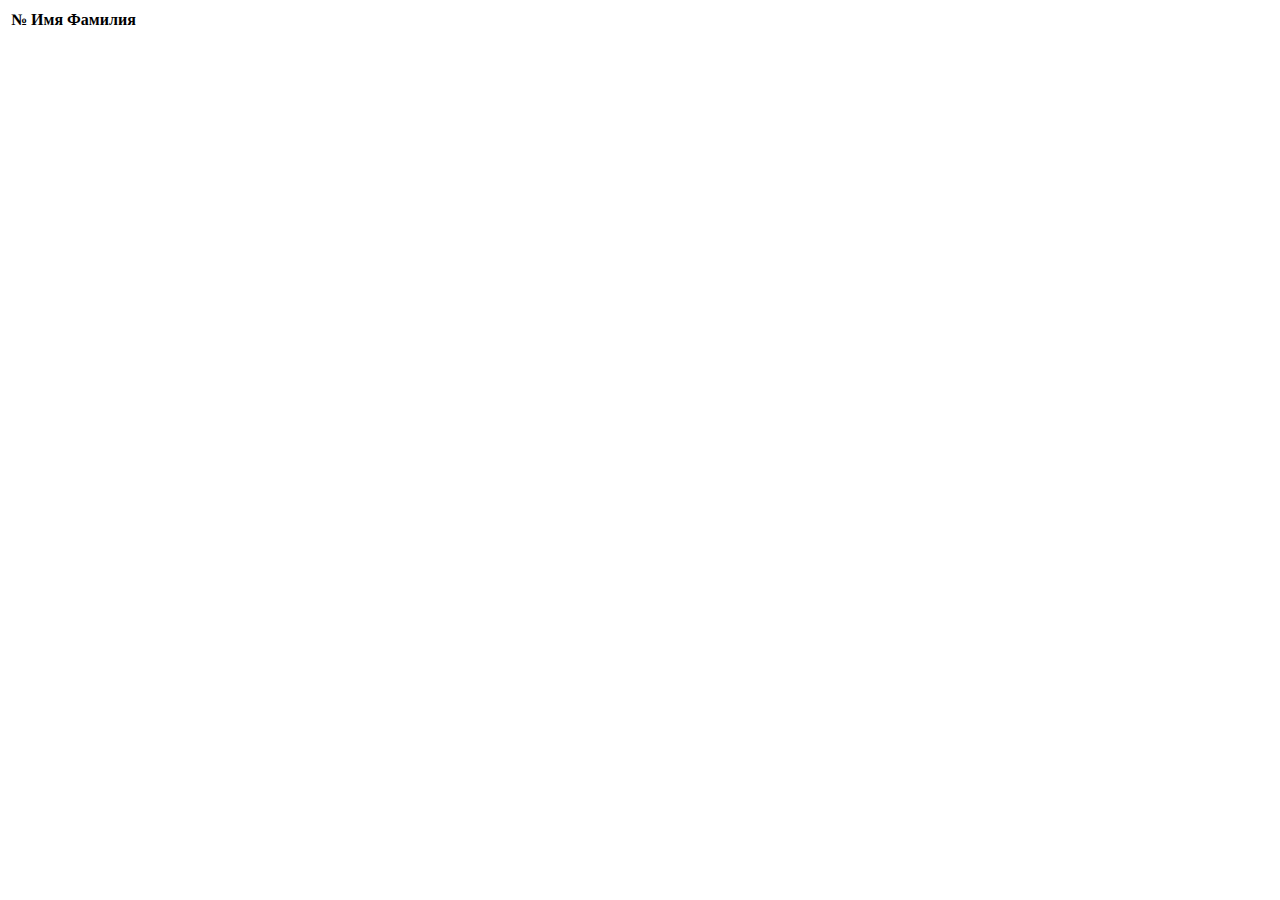
==== all.html @ f291e0be "Ср. Ариф" ====
<!DOCTYPE html>
<html lang="en">
<head>
	<meta charset="UTF-8">
	<meta name="viewport" content="width=device-width, initial-scale=1.0">
	<title>Общая информация</title>
	<script src="zas.js"></script>
</head>
<body onload="load_all()">
	<table id="tbl_all">
		<tr>
		  <th>№</th>
		  <th>Имя</th>
		  <th>Фамилия</th>	
		</tr>
	</table>
</body>
</html>
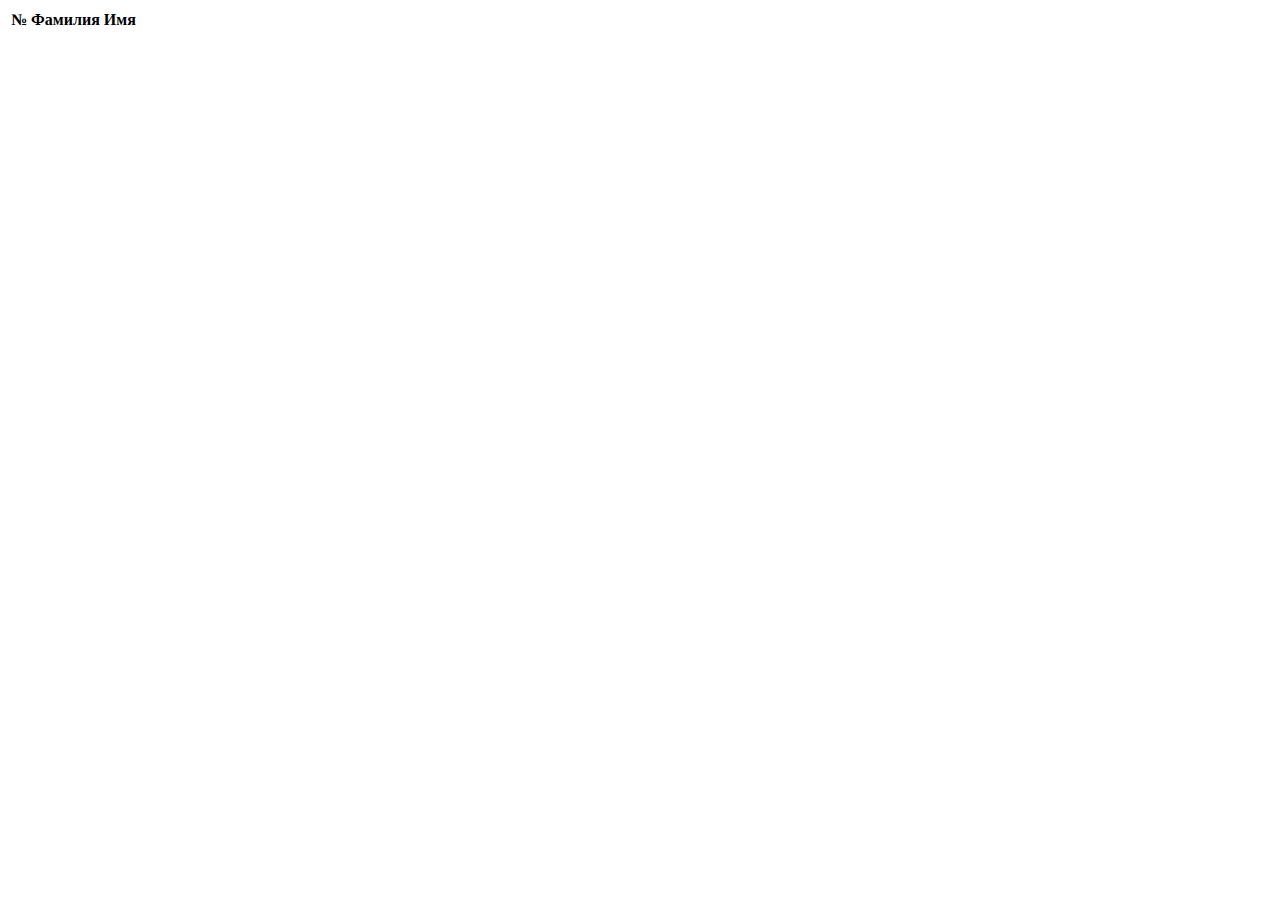
==== commit 442d68fb: "Ср. Ариф" ====
--- a/all.html
+++ b/all.html
@@ -6,13 +6,14 @@
 	<title>Общая информация</title>
 	<script src="zas.js"></script>
 </head>
-<body onload="load_all()">
-	<table id="tbl_all">
+<body onload='load_all()'>
+	<table id='tbl_all'>
 		<tr>
-		  <th>№</th>
-		  <th>Имя</th>
-		  <th>Фамилия</th>	
+			<th>№</th>
+			<th>Фамилия</th>
+			<th>Имя</th>
 		</tr>
 	</table>
+
 </body>
 </html>